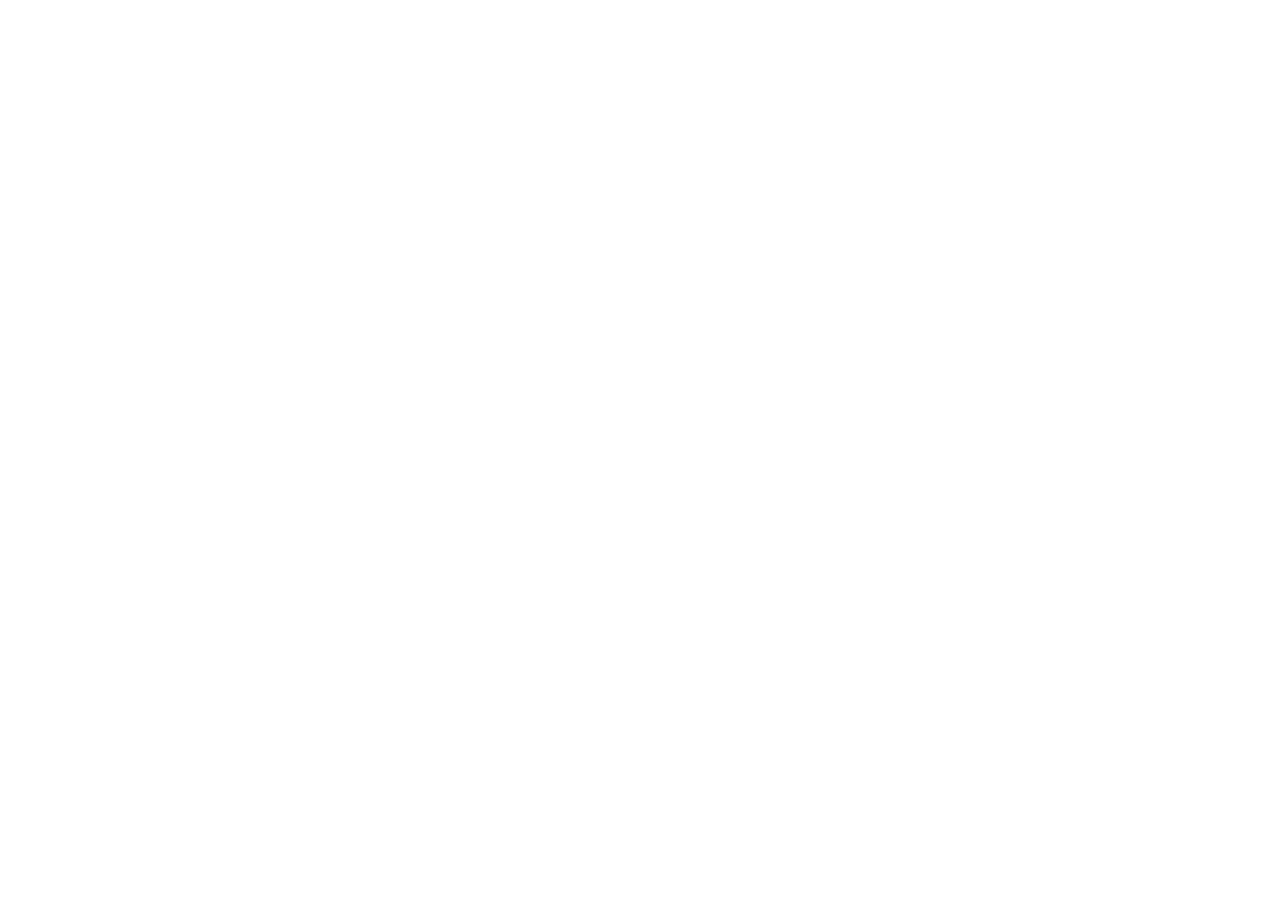
==== index.html @ 7d9452c2 "Updated Bower dependencies, updated index.html with dependencies" ====
<!doctype html>

<html>
	<head>
		<title>Persona 3 Fusion Calculator</title>
		<meta charset="UTF-8">
		<meta name="viewport" content="initial-scale=1.0">
        <link rel="stylesheet" type="text/css" href="bower_components/bootstrap/dist/css/bootstrap.min.css">
        <link rel="stylesheet" type="text/css" href="css/persona3.css">
	</head>

	<body>


        <script type="text/javascript" href="bower_components/bootstrap/dist/js/bootstrap.min.js"></script>
        <script type="text/javascript" href="bower_components/jquery/dist/jquery.min.js"></script>
	</body>
</html>
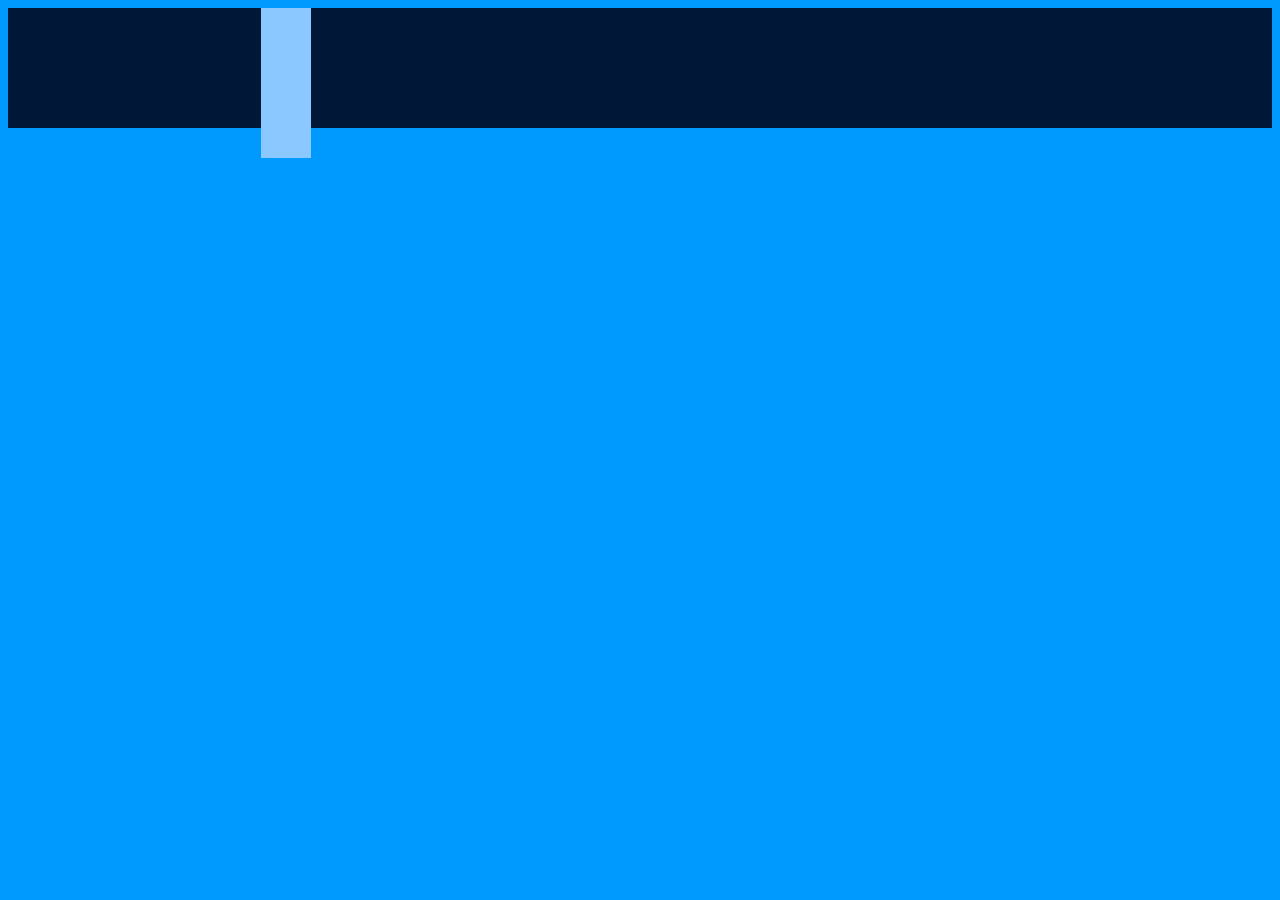
==== commit ae2d8823: "More updated bower dependencies, basic styling" ====
--- a/index.html
+++ b/index.html
@@ -5,13 +5,29 @@
 		<title>Persona 3 Fusion Calculator</title>
 		<meta charset="UTF-8">
 		<meta name="viewport" content="initial-scale=1.0">
+        <link rel="stylesheet" href="bower_components/reset-css/reset.css" />
         <link rel="stylesheet" type="text/css" href="bower_components/bootstrap/dist/css/bootstrap.min.css">
         <link rel="stylesheet" type="text/css" href="css/persona3.css">
 	</head>
 
 	<body>
 
+        <div class="dark-box container">
+            <div class="row weakness-list">
+                <div class="col-xs-4">
+                    <div class="square light"></div>
+                </div>
+                <div class="col-xs-4">
+                    <div class="square light"></div>
+                </div>
+                <div class="col-xs-4">
+                    <div class="square light"></div>
+                </div>
 
+                
+            </div>
+        </div>
+        
         <script type="text/javascript" href="bower_components/bootstrap/dist/js/bootstrap.min.js"></script>
         <script type="text/javascript" href="bower_components/jquery/dist/jquery.min.js"></script>
 	</body>
--- a/css/persona3.css
+++ b/css/persona3.css
@@ -0,0 +1,27 @@
+body{
+    background-color: #009AFF;
+    color: #00255E;
+}
+
+.dark-box{
+    background-color: #001738;
+    height: 120px;
+    width: 100%;
+    margin: 0px;
+}
+
+.weakness-list{
+    margin: 0 20%;
+}
+
+.light{
+    background-color: #8AC8FF
+}
+
+.square{
+    margin: 0px;
+    padding: 0px;
+    width: 50px;
+    height: 50px;
+    
+}
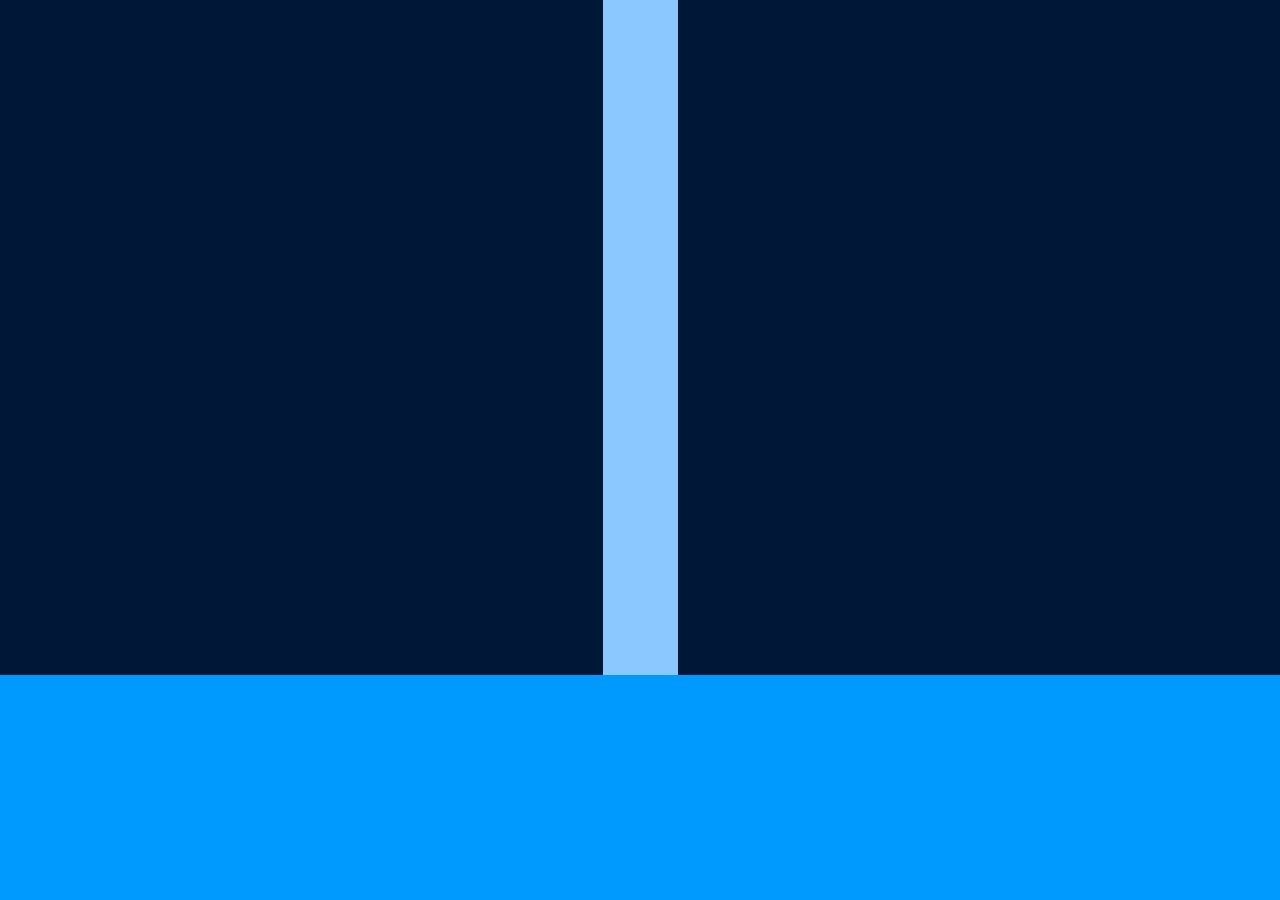
==== commit ee5db43d: "Basic element weakness grid using table display" ====
--- a/index.html
+++ b/index.html
@@ -1,34 +1,50 @@
 <!doctype html>
 
 <html>
-	<head>
-		<title>Persona 3 Fusion Calculator</title>
-		<meta charset="UTF-8">
-		<meta name="viewport" content="initial-scale=1.0">
+    <head>
+        <title>Persona 3 Fusion Calculator</title>
+        <meta charset="UTF-8">
+        <meta name="viewport" content="initial-scale=1.0">
         <link rel="stylesheet" href="bower_components/reset-css/reset.css" />
         <link rel="stylesheet" type="text/css" href="bower_components/bootstrap/dist/css/bootstrap.min.css">
         <link rel="stylesheet" type="text/css" href="css/persona3.css">
-	</head>
+    </head>
 
-	<body>
+    <body>
 
         <div class="dark-box container">
             <div class="row weakness-list">
-                <div class="col-xs-4">
+                <div class="col-lg-1 col-md-2 col-xs-4">
                     <div class="square light"></div>
                 </div>
-                <div class="col-xs-4">
+                <div class="col-lg-1 col-md-2 col-xs-4">
                     <div class="square light"></div>
                 </div>
-                <div class="col-xs-4">
+                <div class="col-lg-1 col-md-2 col-xs-4">
                     <div class="square light"></div>
                 </div>
-
-                
+                <div class="col-lg-1 col-md-2 col-xs-4">
+                    <div class="square light"></div>
+                </div>
+                <div class="col-lg-1 col-md-2 col-xs-4">
+                    <div class="square light"></div>
+                </div>
+                <div class="col-lg-1 col-md-2 col-xs-4">
+                    <div class="square light"></div>
+                </div>
+                <div class="col-lg-1 col-md-2 col-xs-4">
+                    <div class="square light"></div>
+                </div>
+                <div class="col-lg-1 col-md-2 col-xs-4">
+                    <div class="square light"></div>
+                </div>
+                <div class="col-lg-1 col-md-2 col-xs-4">
+                    <div class="square light"></div>
+                </div>
             </div>
         </div>
-        
+
         <script type="text/javascript" href="bower_components/bootstrap/dist/js/bootstrap.min.js"></script>
         <script type="text/javascript" href="bower_components/jquery/dist/jquery.min.js"></script>
-	</body>
+    </body>
 </html>
--- a/css/persona3.css
+++ b/css/persona3.css
@@ -1,27 +1,36 @@
 body{
     background-color: #009AFF;
     color: #00255E;
+    margin: 0px;
+    padding: 0px;
 }
 
 .dark-box{
     background-color: #001738;
     height: 120px;
     width: 100%;
-    margin: 0px;
+
+    display: table;
+
 }
 
-.weakness-list{
-    margin: 0 20%;
-}
+
 
 .light{
     background-color: #8AC8FF
 }
 
+
 .square{
-    margin: 0px;
+    margin: 0 auto;
     padding: 0px;
-    width: 50px;
-    height: 50px;
+    width: 75px;
+    height: 75px;
+
+}
+
+.weakness-list{
     
-}+    display: table-cell;
+    vertical-align: middle;
+}
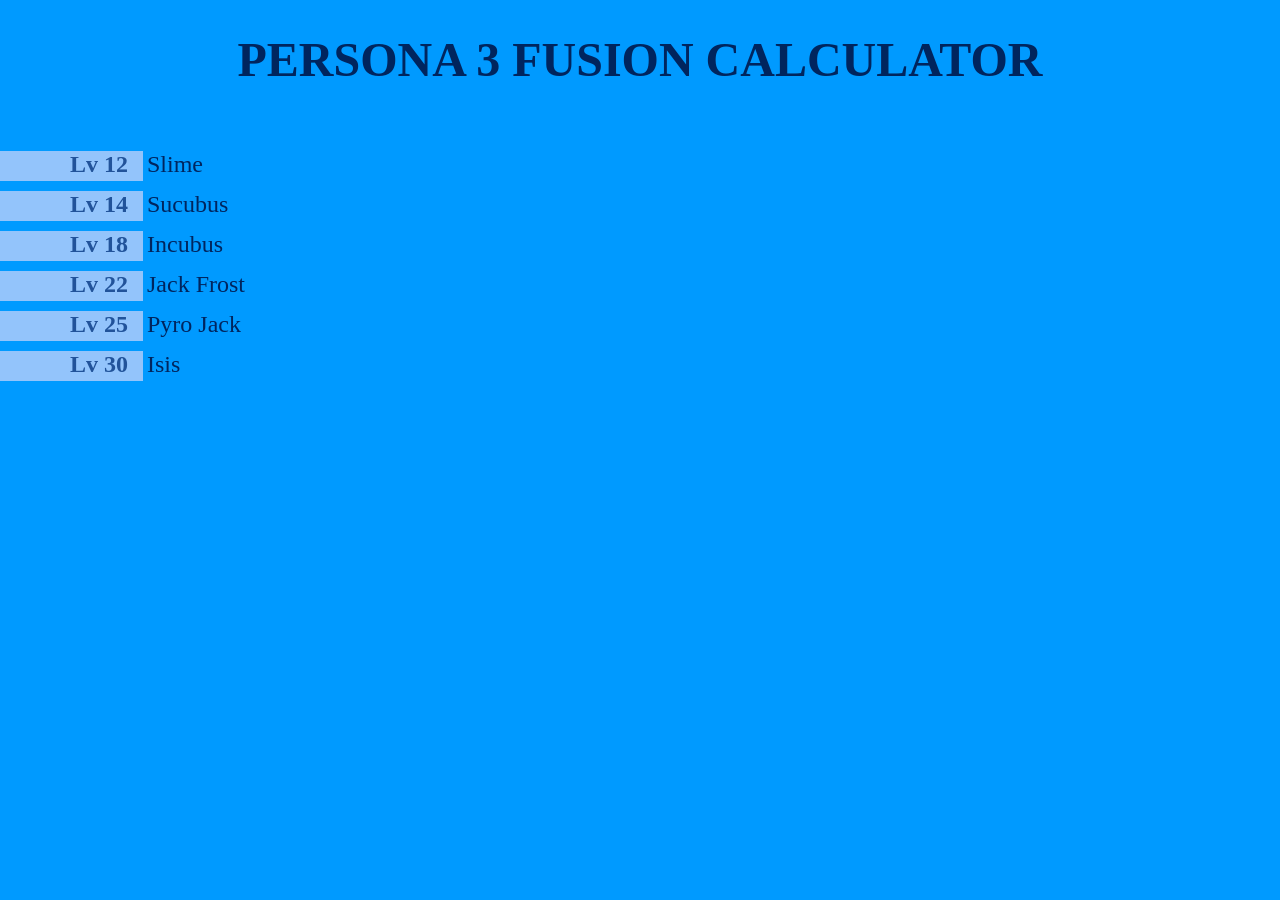
==== commit 37c8c57c: "Basic persona list layout" ====
--- a/index.html
+++ b/index.html
@@ -12,35 +12,46 @@
 
     <body>
 
-        <div class="dark-box container">
-            <div class="row weakness-list">
-                <div class="col-lg-1 col-md-2 col-xs-4">
-                    <div class="square light"></div>
-                </div>
-                <div class="col-lg-1 col-md-2 col-xs-4">
-                    <div class="square light"></div>
-                </div>
-                <div class="col-lg-1 col-md-2 col-xs-4">
-                    <div class="square light"></div>
-                </div>
-                <div class="col-lg-1 col-md-2 col-xs-4">
-                    <div class="square light"></div>
-                </div>
-                <div class="col-lg-1 col-md-2 col-xs-4">
-                    <div class="square light"></div>
-                </div>
-                <div class="col-lg-1 col-md-2 col-xs-4">
-                    <div class="square light"></div>
-                </div>
-                <div class="col-lg-1 col-md-2 col-xs-4">
-                    <div class="square light"></div>
-                </div>
-                <div class="col-lg-1 col-md-2 col-xs-4">
-                    <div class="square light"></div>
-                </div>
-                <div class="col-lg-1 col-md-2 col-xs-4">
-                    <div class="square light"></div>
-                </div>
+       <header id="p3fc-header">
+           <h1>Persona 3 Fusion Calculator</h1>
+       </header>
+        <div id="persona-list">
+
+            <div class="info-box-container">
+                <a href="#">
+                    <div class="p3-box"><span>Lv 12</span></div>
+                    <span class="persona-name-list">Slime</span>
+                </a>
+            </div>
+            <div class="info-box-container">
+                <a href="#">
+                    <div class="p3-box"><span>Lv 14</span></div>
+                    <span class="persona-name-list">Sucubus</span>
+                </a>
+            </div>
+            <div class="info-box-container">
+                <a href="#">
+                    <div class="p3-box"><span>Lv 18</span></div>
+                    <span class="persona-name-list">Incubus</span>
+                </a>
+            </div>
+            <div class="info-box-container">
+                <a href="#">
+                    <div class="p3-box"><span>Lv 22</span></div>
+                    <span class="persona-name-list">Jack Frost</span>
+                </a>
+            </div>
+            <div class="info-box-container">
+                <a href="#">
+                    <div class="p3-box"><span>Lv 25</span></div>
+                    <span class="persona-name-list">Pyro Jack</span>
+                </a>
+            </div>
+            <div class="info-box-container">
+                <a href="#">
+                    <div class="p3-box"><span>Lv 30</span></div>
+                    <span class="persona-name-list">Isis</span>
+                </a>
             </div>
         </div>
 
--- a/css/persona3.css
+++ b/css/persona3.css
@@ -14,12 +14,9 @@
 
 }
 
-
-
 .light{
     background-color: #8AC8FF
 }
-
 
 .square{
     margin: 0 auto;
@@ -30,7 +27,57 @@
 }
 
 .weakness-list{
-    
+
     display: table-cell;
     vertical-align: middle;
 }
+
+#p3fc-header h1{
+    text-align: center;
+    font-weight: 700;
+    text-transform: uppercase;
+    font-size: 3em;
+}
+
+#persona-list{
+    margin-top: 5%;
+    /*    background: steelblue;*/
+    width: 50%;
+    min-height: 600px;
+}
+
+a, a:hover, a:focus{
+    color: inherit;
+    text-decoration: none;
+}
+
+.persona-name-list{
+    font-size: 1.5em;
+}
+.p3-box{
+    color: #21539A;
+    font-weight: 700;
+    display: inline-block;
+    background-color: #93C4FB;
+    text-align: right;
+    padding-right: 15px;
+    min-width: 25%;
+    height: 30px;
+    transition: 0.1s;
+}
+
+.info-box-container{
+    display:block;
+    width: 80%;
+    margin: 10px 0;
+}
+.info-box-container:hover .p3-box{
+    background-color: #F7CD7D;
+    min-width: 27%;
+    transition: 0.1s;
+}
+
+.p3-box span{
+    height: 100%;
+    font-size: 1.5em;
+}
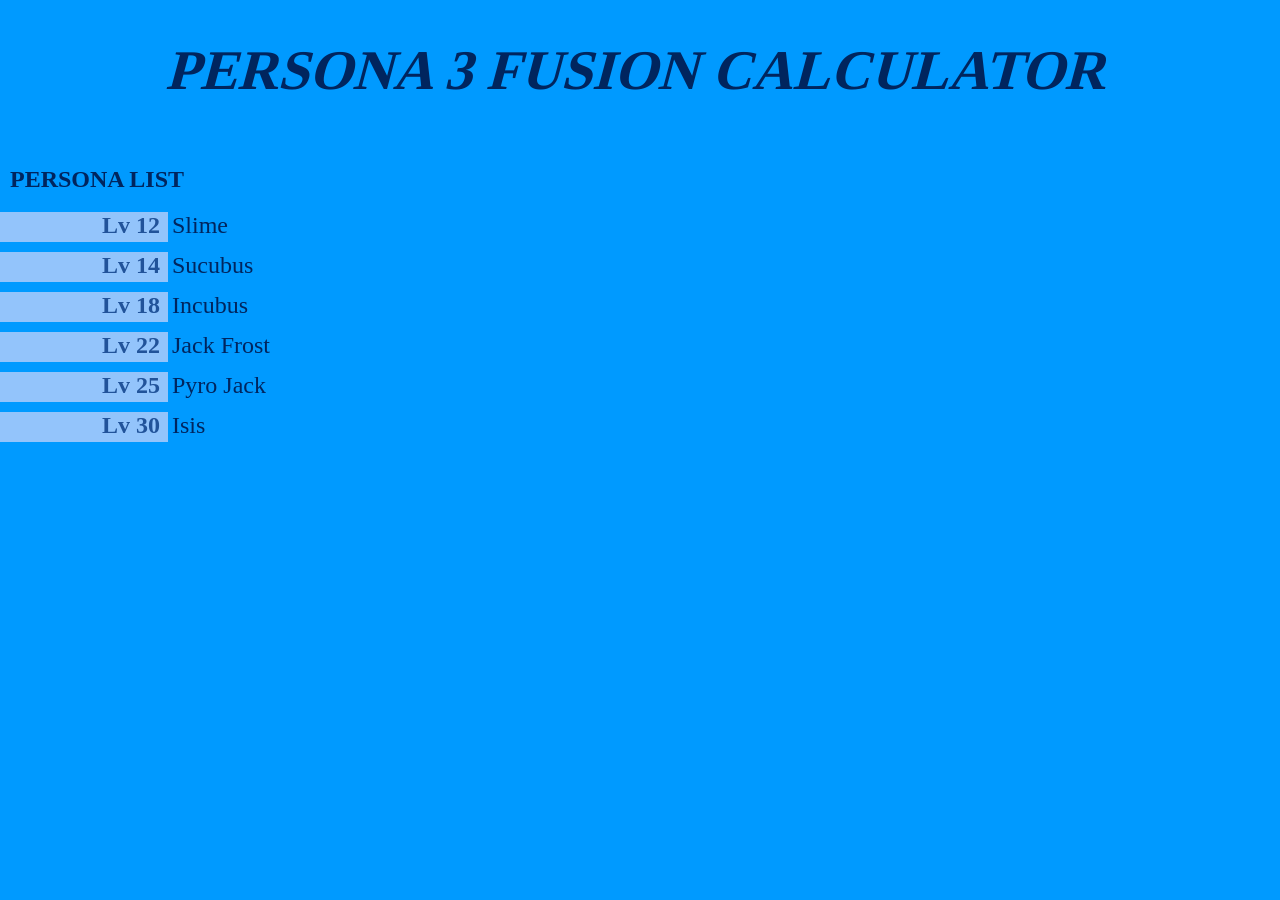
==== commit 1068a787: "Adds h2 to persona list" ====
--- a/index.html
+++ b/index.html
@@ -15,8 +15,9 @@
        <header id="p3fc-header">
            <h1>Persona 3 Fusion Calculator</h1>
        </header>
+
         <div id="persona-list">
-
+            <h2>Persona List</h2>
             <div class="info-box-container">
                 <a href="#">
                     <div class="p3-box"><span>Lv 12</span></div>
--- a/css/persona3.css
+++ b/css/persona3.css
@@ -32,11 +32,17 @@
     vertical-align: middle;
 }
 
+h2{
+    padding-left: 10px;
+    font-weight: 700;
+    text-transform: uppercase;
+}
 #p3fc-header h1{
     text-align: center;
     font-weight: 700;
     text-transform: uppercase;
-    font-size: 3em;
+    font-size: 3.5em;
+    transform: skew(-15deg)
 }
 
 #persona-list{
@@ -60,7 +66,7 @@
     display: inline-block;
     background-color: #93C4FB;
     text-align: right;
-    padding-right: 15px;
+    padding-right: 8px;
     min-width: 25%;
     height: 30px;
     transition: 0.1s;
@@ -68,6 +74,7 @@
 
 .info-box-container{
     display:block;
+    min-width: 100%;
     width: 80%;
     margin: 10px 0;
 }
